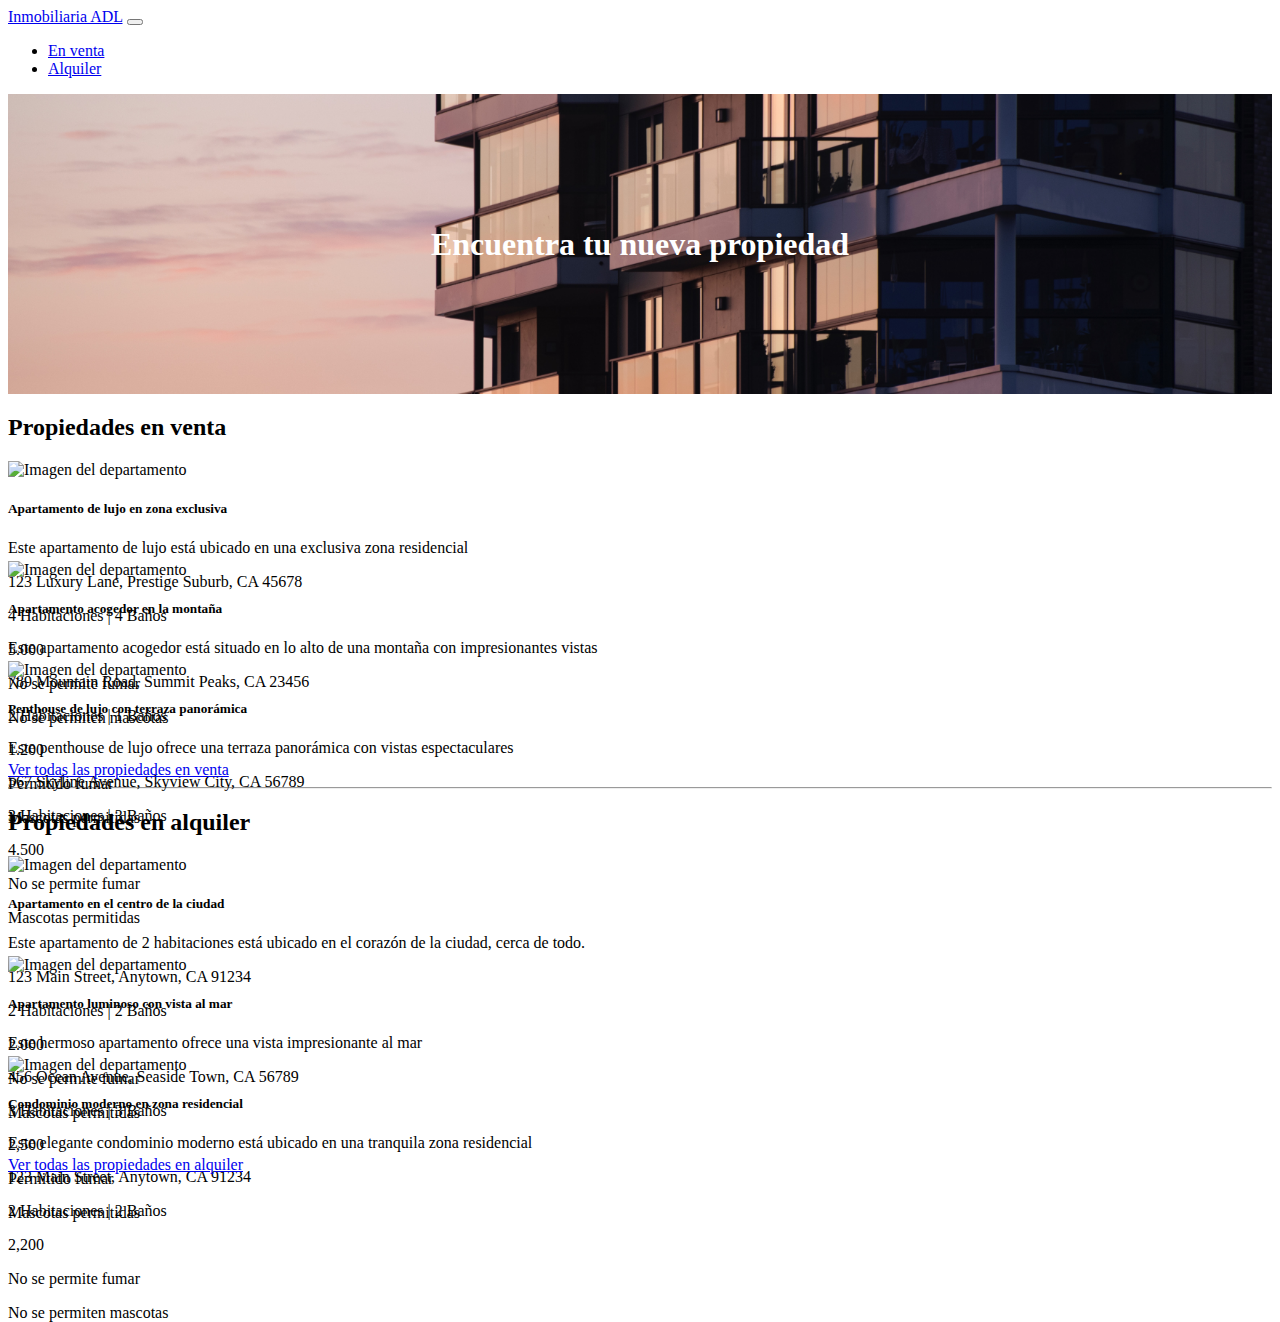
==== index.html @ 26184df8 "first_commit" ====
<!DOCTYPE html>
<html lang="en">
  <head>
    <meta charset="UTF-8" />
    <meta name="viewport" content="width=device-width, initial-scale=1.0" />
    <title>Desafío - Inmobiliaria</title>
    <!-- CSS -->
    <link rel="stylesheet" href="assets/css/estilos.css" />
    <!-- Bootstrap CDN -->
    <link
      href="https://cdn.jsdelivr.net/npm/bootstrap@5.3.1/dist/css/bootstrap.min.css"
      rel="stylesheet"
      integrity="sha384-4bw+/aepP/YC94hEpVNVgiZdgIC5+VKNBQNGCHeKRQN+PtmoHDEXuppvnDJzQIu9"
      crossorigin="anonymous"
    />
  </head>
  <body>
    <nav class="navbar navbar-expand-lg bg-body-tertiary">
      <div class="container">
        <a class="navbar-brand" href="#">Inmobiliaria ADL</a>
        <button
          class="navbar-toggler"
          type="button"
          data-bs-toggle="collapse"
          data-bs-target="#navbarTogglerDemo02"
          aria-controls="navbarTogglerDemo02"
          aria-expanded="false"
          aria-label="Toggle navigation"
        >
          <span class="navbar-toggler-icon"></span>
        </button>
        <div class="collapse navbar-collapse" id="navbarTogglerDemo02">
          <ul class="navbar-nav me-auto mb-2 mb-lg-0">
            <!-- <li class="nav-item">
                <a class="nav-link active" aria-current="page" href="#">Home</a>
              </li> -->
            <li class="nav-item">
              <a class="nav-link" href="propiedades_venta.html">En venta</a>
            </li>
            <li class="nav-item">
              <a class="nav-link" href="propiedades_alquiler.html">Alquiler</a>
            </li>
          </ul>
        </div>
      </div>
    </nav>
    <main class="container-fluid main-section">
      <h1 class="text-white">Encuentra tu nueva propiedad</h1>
    </main>
    <div class="container mt-5">
      <!-- Propiedades en venta -->
      <section id="venta">
        <h2>Propiedades en venta</h2>
        <div class="row">
          <div class="col-md-4 mb-4">
            <div class="card">
              <img
                src="https://fotos.perfil.com/2018/09/21/trim/950/534/nueva-york-09212018-366965.jpg"
                class="card-img-top"
                alt="Imagen del departamento"
              />
              <div class="card-body">
                <h5 class="card-title">
                  Apartamento de lujo en zona exclusiva
                </h5>
                <p class="card-text">
                  Este apartamento de lujo está ubicado en una exclusiva zona
                  residencial
                </p>
                <p>
                  <i class="fas fa-map-marker-alt"></i> 123 Luxury Lane,
                  Prestige Suburb, CA 45678
                </p>
                <p>
                  <i class="fas fa-bed"></i> 4 Habitaciones |
                  <i class="fas fa-bath"></i> 4 Baños
                </p>
                <p><i class="fas fa-dollar-sign"></i> 5.000</p>
                <p class="text-danger">
                  <i class="fas fa-smoking-ban"></i> No se permite fumar
                </p>
                <p class="text-danger">
                  <i class="fa-solid fa-ban"></i> No se permiten mascotas
                </p>
              </div>
            </div>
          </div>
          <div class="col-md-4 mb-4">
            <div class="card">
              <img
                src="https://cdn.bioguia.com/embed/3d0fb0142790e6b90664042cbafcb1581427139/furgoneta.jpg"
                class="card-img-top"
                alt="Imagen del departamento"
              />
              <div class="card-body">
                <h5 class="card-title">Apartamento acogedor en la montaña</h5>
                <p class="card-text">
                  Este apartamento acogedor está situado en lo alto de una
                  montaña con impresionantes vistas
                </p>
                <p>
                  <i class="fas fa-map-marker-alt"></i> 789 Mountain Road,
                  Summit Peaks, CA 23456
                </p>
                <p>
                  <i class="fas fa-bed"></i> 2 Habitaciones |
                  <i class="fas fa-bath"></i> 1 Baños
                </p>
                <p><i class="fas fa-dollar-sign"></i>1.200</p>
                <p class="text-success">
                  <i class="fas fa-smoking"></i> Permitido fumar
                </p>
                <p class="text-success">
                  <i class="fas fa-paw"></i> Mascotas permitidas
                </p>
              </div>
            </div>
          </div>
          <div class="col-md-4 mb-4">
            <div class="card">
              <img
                src="https://resizer.glanacion.com/resizer/fhK-tSVag_8UGJjPMgWrspslPoU=/768x0/filters:quality(80)/cloudfront-us-east-1.images.arcpublishing.com/lanacionar/CUXVMXQE4JD5XIXX4X3PDZAVMY.jpg"
                class="card-img-top"
                alt="Imagen del departamento"
              />
              <div class="card-body">
                <h5 class="card-title">
                  Penthouse de lujo con terraza panorámica
                </h5>
                <p class="card-text">
                  Este penthouse de lujo ofrece una terraza panorámica con
                  vistas espectaculares
                </p>
                <p>
                  <i class="fas fa-map-marker-alt"></i> 567 Skyline Avenue,
                  Skyview City, CA 56789
                </p>
                <p>
                  <i class="fas fa-bed"></i> 3 Habitaciones |
                  <i class="fas fa-bath"></i> 3 Baños
                </p>
                <p><i class="fas fa-dollar-sign"></i> 4.500</p>
                <p class="text-danger">
                  <i class="fas fa-smoking-ban"></i> No se permite fumar
                </p>
                <p class="text-success">
                  <i class="fas fa-paw"></i> Mascotas permitidas
                </p>
              </div>
            </div>
          </div>
        </div>
        <a href="#" class="btn btn-dark"
          >Ver todas las propiedades en venta</a
        >
      </section>
      <hr />
      <!-- Propiedades en alquiler -->
      <section id="alquiler" class="mb-5">
        <h2>Propiedades en alquiler</h2>
        <div class="row">
          <div class="col-md-4 mb-4">
            <div class="card">
              <img
                src="https://images.unsplash.com/photo-1522708323590-d24dbb6b0267?ixlib=rb-4.0.3&ixid=M3wxMjA3fDB8MHxzZWFyY2h8NHx8YXBhcnRtZW50fGVufDB8MHwwfHx8MA%3D%3D&auto=format&fit=crop&w=700&q=60"
                class="card-img-top"
                alt="Imagen del departamento"
              />
              <div class="card-body">
                <h5 class="card-title">
                  Apartamento en el centro de la ciudad
                </h5>
                <p class="card-text">
                  Este apartamento de 2 habitaciones está ubicado en el corazón
                  de la ciudad, cerca de todo.
                </p>
                <p>
                  <i class="fas fa-map-marker-alt"></i> 123 Main Street,
                  Anytown, CA 91234
                </p>
                <p>
                  <i class="fas fa-bed"></i> 2 Habitaciones |
                  <i class="fas fa-bath"></i> 2 Baños
                </p>
                <p><i class="fas fa-dollar-sign"></i> 2.000</p>
                <p class="text-danger">
                  <i class="fas fa-smoking-ban"></i> No se permite fumar
                </p>
                <p class="text-success">
                  <i class="fas fa-paw"></i> Mascotas permitidas
                </p>
              </div>
            </div>
          </div>
          <div class="col-md-4 mb-4">
            <div class="card">
              <img
                src="https://images.unsplash.com/photo-1669071192880-0a94316e6e09?ixlib=rb-4.0.3&ixid=M3wxMjA3fDB8MHxwaG90by1wYWdlfHx8fGVufDB8fHx8fA%3D%3D&auto=format&fit=crop&w=1470&q=80"
                class="card-img-top"
                alt="Imagen del departamento"
              />
              <div class="card-body">
                <h5 class="card-title">
                  Apartamento luminoso con vista al mar
                </h5>
                <p class="card-text">
                  Este hermoso apartamento ofrece una vista impresionante al mar
                </p>
                <p>
                  <i class="fas fa-map-marker-alt"></i> 456 Ocean Avenue,
                  Seaside Town, CA 56789
                </p>
                <p>
                  <i class="fas fa-bed"></i> 3 Habitaciones |
                  <i class="fas fa-bath"></i> 3 Baños
                </p>
                <p><i class="fas fa-dollar-sign"></i> 2,500</p>
                <p class="text-success">
                    <i class="fas fa-smoking"></i> Permitido fumar
                  </p>
                  <p class="text-success">
                    <i class="fas fa-paw"></i> Mascotas permitidas
                  </p>
              </div>
            </div>
          </div>
          <div class="col-md-4 mb-4">
            <div class="card">
              <img
                src="https://images.unsplash.com/photo-1567496898669-ee935f5f647a?ixlib=rb-4.0.3&ixid=M3wxMjA3fDB8MHxzZWFyY2h8MTF8fGNvbmRvfGVufDB8MHwwfHx8MA%3D%3D&auto=format&fit=crop&w=1000&q=60"
                class="card-img-top"
                alt="Imagen del departamento"
              />
              <div class="card-body">
                <h5 class="card-title">
                  Condominio moderno en zona residencial
                </h5>
                <p class="card-text">
                  Este elegante condominio moderno está ubicado en una tranquila
                  zona residencial
                </p>
                <p>
                  <i class="fas fa-map-marker-alt"></i> 123 Main Street,
                  Anytown, CA 91234
                </p>
                <p>
                  <i class="fas fa-bed"></i> 2 Habitaciones |
                  <i class="fas fa-bath"></i> 2 Baños
                </p>
                <p><i class="fas fa-dollar-sign"></i> 2,200</p>
                <p class="text-danger">
                    <i class="fas fa-smoking-ban"></i> No se permite fumar
                  </p>
                  <p class="text-danger">
                    <i class="fas fa-ban"></i> No se permiten mascotas
                  </p>
              </div>
            </div>
          </div>
        </div>
        <a href="#" class="btn btn-dark"
          >Ver todas las propiedades en alquiler</a
        >
      </section>
    </div>
    <!-- Font awesome -->
    <script
      src="https://kit.fontawesome.com/f5bdbb41e0.js"
      crossorigin="anonymous"
    ></script>
    <!-- Bootstrap JS -->
    <script
      src="https://cdn.jsdelivr.net/npm/bootstrap@5.3.1/dist/js/bootstrap.bundle.min.js"
      integrity="sha384-HwwvtgBNo3bZJJLYd8oVXjrBZt8cqVSpeBNS5n7C8IVInixGAoxmnlMuBnhbgrkm"
      crossorigin="anonymous"
    ></script>
  </body>
</html>
---- assets/css/estilos.css ----
.main-section {
    background-image: url('../img/img-main.jpeg');
    background-size: cover; /* La imagen cubrirá todo el ancho y largo */
    background-position: center;
    height: 300px;
    display: flex;
    align-items: center;
    justify-content: center;
    color: #fff;
    text-align: center;
}

.card {
    height: 100px;
}

.card img{
    height: 250px;
}
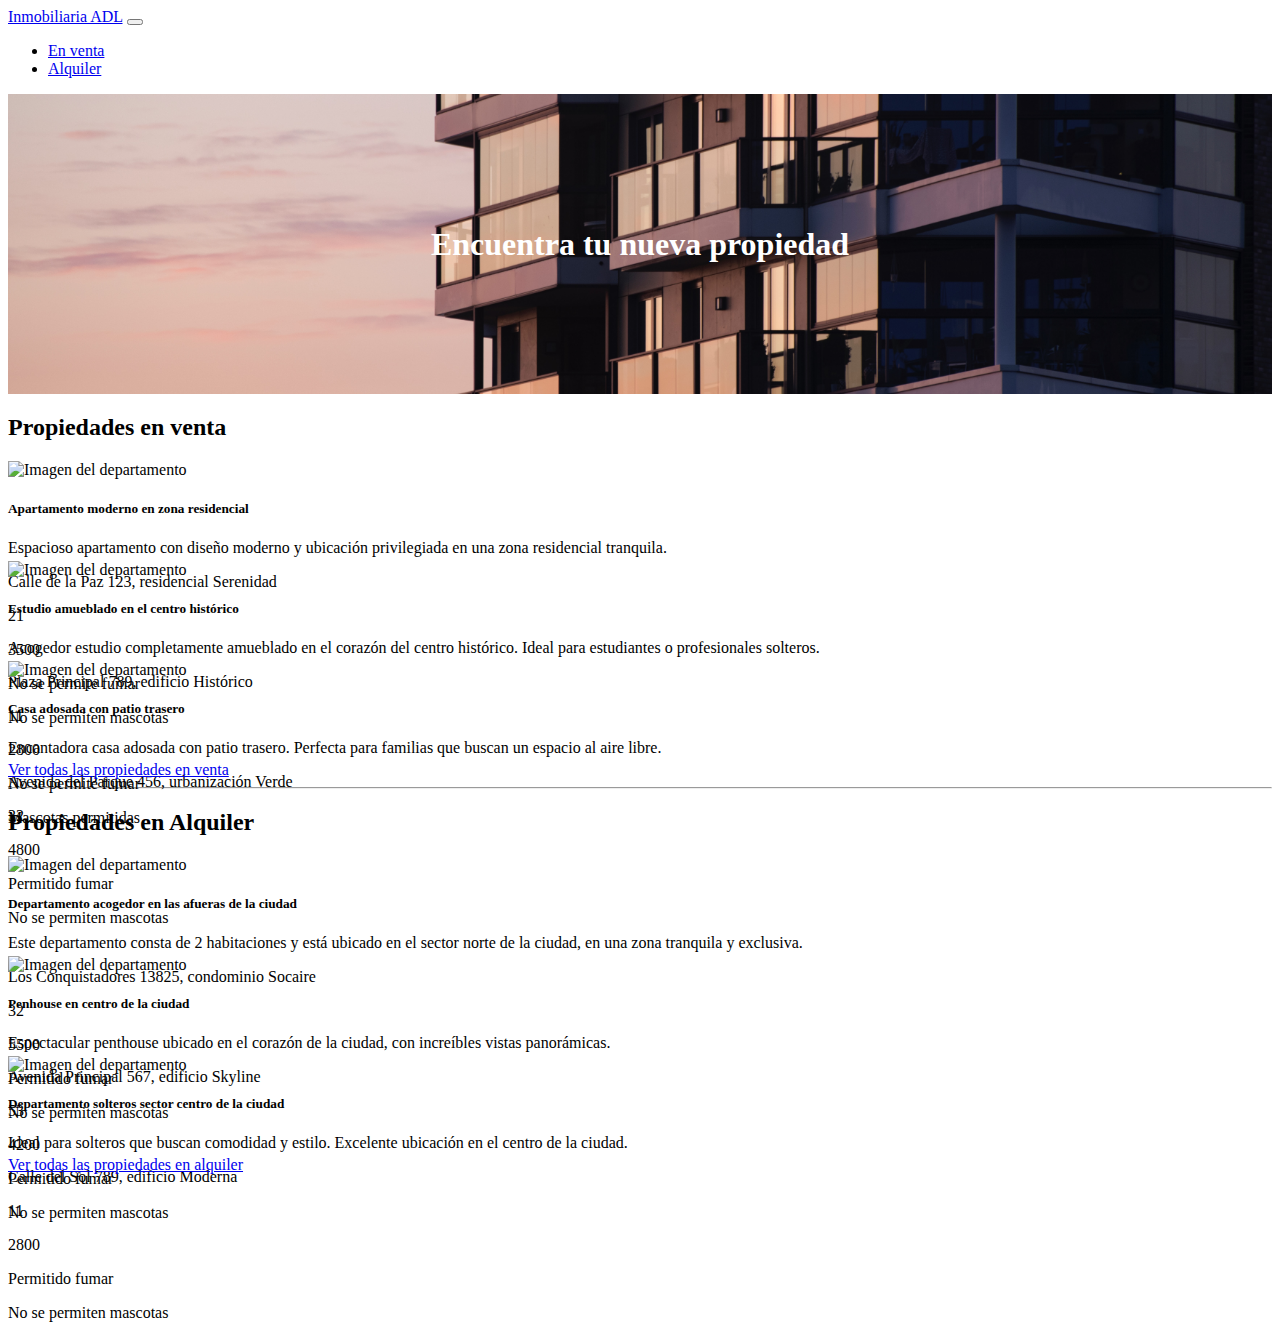
==== commit e4261689: "finalCode" ====
--- a/index.html
+++ b/index.html
@@ -1,278 +1,68 @@
 <!DOCTYPE html>
-<html lang="en">
-  <head>
-    <meta charset="UTF-8" />
-    <meta name="viewport" content="width=device-width, initial-scale=1.0" />
-    <title>Desafío - Inmobiliaria</title>
-    <!-- CSS -->
-    <link rel="stylesheet" href="assets/css/estilos.css" />
-    <!-- Bootstrap CDN -->
-    <link
-      href="https://cdn.jsdelivr.net/npm/bootstrap@5.3.1/dist/css/bootstrap.min.css"
-      rel="stylesheet"
-      integrity="sha384-4bw+/aepP/YC94hEpVNVgiZdgIC5+VKNBQNGCHeKRQN+PtmoHDEXuppvnDJzQIu9"
-      crossorigin="anonymous"
-    />
-  </head>
-  <body>
-    <nav class="navbar navbar-expand-lg bg-body-tertiary">
-      <div class="container">
-        <a class="navbar-brand" href="#">Inmobiliaria ADL</a>
-        <button
-          class="navbar-toggler"
-          type="button"
-          data-bs-toggle="collapse"
-          data-bs-target="#navbarTogglerDemo02"
-          aria-controls="navbarTogglerDemo02"
-          aria-expanded="false"
-          aria-label="Toggle navigation"
-        >
-          <span class="navbar-toggler-icon"></span>
-        </button>
-        <div class="collapse navbar-collapse" id="navbarTogglerDemo02">
-          <ul class="navbar-nav me-auto mb-2 mb-lg-0">
-            <!-- <li class="nav-item">
-                <a class="nav-link active" aria-current="page" href="#">Home</a>
-              </li> -->
-            <li class="nav-item">
-              <a class="nav-link" href="propiedades_venta.html">En venta</a>
-            </li>
-            <li class="nav-item">
-              <a class="nav-link" href="propiedades_alquiler.html">Alquiler</a>
-            </li>
-          </ul>
-        </div>
+<html lang="es">
+
+<head>
+  <meta charset="UTF-8" />
+  <meta name="viewport" content="width=device-width, initial-scale=1.0" />
+  <title>Desafío - Inmobiliaria</title>
+  <!-- CSS -->
+  <link rel="stylesheet" href="assets/css/estilos.css" />
+  <!-- Bootstrap CDN -->
+  <link href="https://cdn.jsdelivr.net/npm/bootstrap@5.3.1/dist/css/bootstrap.min.css" rel="stylesheet"
+    integrity="sha384-4bw+/aepP/YC94hEpVNVgiZdgIC5+VKNBQNGCHeKRQN+PtmoHDEXuppvnDJzQIu9" crossorigin="anonymous" />
+</head>
+
+<body>
+  <nav class="navbar navbar-expand-lg bg-body-tertiary">
+    <div class="container">
+      <a class="navbar-brand" href="#">Inmobiliaria ADL</a>
+      <button class="navbar-toggler" type="button" data-bs-toggle="collapse" data-bs-target="#navbarTogglerDemo02"
+        aria-controls="navbarTogglerDemo02" aria-expanded="false" aria-label="Toggle navigation">
+        <span class="navbar-toggler-icon"></span>
+      </button>
+      <div class="collapse navbar-collapse" id="navbarTogglerDemo02">
+        <ul class="navbar-nav me-auto mb-2 mb-lg-0">
+          <li class="nav-item">
+            <a class="nav-link" href="propiedades_venta.html">En venta</a>
+          </li>
+          <li class="nav-item">
+            <a class="nav-link" href="propiedades_alquiler.html">Alquiler</a>
+          </li>
+        </ul>
       </div>
-    </nav>
-    <main class="container-fluid main-section">
-      <h1 class="text-white">Encuentra tu nueva propiedad</h1>
-    </main>
-    <div class="container mt-5">
-      <!-- Propiedades en venta -->
-      <section id="venta">
-        <h2>Propiedades en venta</h2>
-        <div class="row">
-          <div class="col-md-4 mb-4">
-            <div class="card">
-              <img
-                src="https://fotos.perfil.com/2018/09/21/trim/950/534/nueva-york-09212018-366965.jpg"
-                class="card-img-top"
-                alt="Imagen del departamento"
-              />
-              <div class="card-body">
-                <h5 class="card-title">
-                  Apartamento de lujo en zona exclusiva
-                </h5>
-                <p class="card-text">
-                  Este apartamento de lujo está ubicado en una exclusiva zona
-                  residencial
-                </p>
-                <p>
-                  <i class="fas fa-map-marker-alt"></i> 123 Luxury Lane,
-                  Prestige Suburb, CA 45678
-                </p>
-                <p>
-                  <i class="fas fa-bed"></i> 4 Habitaciones |
-                  <i class="fas fa-bath"></i> 4 Baños
-                </p>
-                <p><i class="fas fa-dollar-sign"></i> 5.000</p>
-                <p class="text-danger">
-                  <i class="fas fa-smoking-ban"></i> No se permite fumar
-                </p>
-                <p class="text-danger">
-                  <i class="fa-solid fa-ban"></i> No se permiten mascotas
-                </p>
-              </div>
-            </div>
-          </div>
-          <div class="col-md-4 mb-4">
-            <div class="card">
-              <img
-                src="https://cdn.bioguia.com/embed/3d0fb0142790e6b90664042cbafcb1581427139/furgoneta.jpg"
-                class="card-img-top"
-                alt="Imagen del departamento"
-              />
-              <div class="card-body">
-                <h5 class="card-title">Apartamento acogedor en la montaña</h5>
-                <p class="card-text">
-                  Este apartamento acogedor está situado en lo alto de una
-                  montaña con impresionantes vistas
-                </p>
-                <p>
-                  <i class="fas fa-map-marker-alt"></i> 789 Mountain Road,
-                  Summit Peaks, CA 23456
-                </p>
-                <p>
-                  <i class="fas fa-bed"></i> 2 Habitaciones |
-                  <i class="fas fa-bath"></i> 1 Baños
-                </p>
-                <p><i class="fas fa-dollar-sign"></i>1.200</p>
-                <p class="text-success">
-                  <i class="fas fa-smoking"></i> Permitido fumar
-                </p>
-                <p class="text-success">
-                  <i class="fas fa-paw"></i> Mascotas permitidas
-                </p>
-              </div>
-            </div>
-          </div>
-          <div class="col-md-4 mb-4">
-            <div class="card">
-              <img
-                src="https://resizer.glanacion.com/resizer/fhK-tSVag_8UGJjPMgWrspslPoU=/768x0/filters:quality(80)/cloudfront-us-east-1.images.arcpublishing.com/lanacionar/CUXVMXQE4JD5XIXX4X3PDZAVMY.jpg"
-                class="card-img-top"
-                alt="Imagen del departamento"
-              />
-              <div class="card-body">
-                <h5 class="card-title">
-                  Penthouse de lujo con terraza panorámica
-                </h5>
-                <p class="card-text">
-                  Este penthouse de lujo ofrece una terraza panorámica con
-                  vistas espectaculares
-                </p>
-                <p>
-                  <i class="fas fa-map-marker-alt"></i> 567 Skyline Avenue,
-                  Skyview City, CA 56789
-                </p>
-                <p>
-                  <i class="fas fa-bed"></i> 3 Habitaciones |
-                  <i class="fas fa-bath"></i> 3 Baños
-                </p>
-                <p><i class="fas fa-dollar-sign"></i> 4.500</p>
-                <p class="text-danger">
-                  <i class="fas fa-smoking-ban"></i> No se permite fumar
-                </p>
-                <p class="text-success">
-                  <i class="fas fa-paw"></i> Mascotas permitidas
-                </p>
-              </div>
-            </div>
-          </div>
-        </div>
-        <a href="#" class="btn btn-dark"
-          >Ver todas las propiedades en venta</a
-        >
-      </section>
-      <hr />
-      <!-- Propiedades en alquiler -->
-      <section id="alquiler" class="mb-5">
-        <h2>Propiedades en alquiler</h2>
-        <div class="row">
-          <div class="col-md-4 mb-4">
-            <div class="card">
-              <img
-                src="https://images.unsplash.com/photo-1522708323590-d24dbb6b0267?ixlib=rb-4.0.3&ixid=M3wxMjA3fDB8MHxzZWFyY2h8NHx8YXBhcnRtZW50fGVufDB8MHwwfHx8MA%3D%3D&auto=format&fit=crop&w=700&q=60"
-                class="card-img-top"
-                alt="Imagen del departamento"
-              />
-              <div class="card-body">
-                <h5 class="card-title">
-                  Apartamento en el centro de la ciudad
-                </h5>
-                <p class="card-text">
-                  Este apartamento de 2 habitaciones está ubicado en el corazón
-                  de la ciudad, cerca de todo.
-                </p>
-                <p>
-                  <i class="fas fa-map-marker-alt"></i> 123 Main Street,
-                  Anytown, CA 91234
-                </p>
-                <p>
-                  <i class="fas fa-bed"></i> 2 Habitaciones |
-                  <i class="fas fa-bath"></i> 2 Baños
-                </p>
-                <p><i class="fas fa-dollar-sign"></i> 2.000</p>
-                <p class="text-danger">
-                  <i class="fas fa-smoking-ban"></i> No se permite fumar
-                </p>
-                <p class="text-success">
-                  <i class="fas fa-paw"></i> Mascotas permitidas
-                </p>
-              </div>
-            </div>
-          </div>
-          <div class="col-md-4 mb-4">
-            <div class="card">
-              <img
-                src="https://images.unsplash.com/photo-1669071192880-0a94316e6e09?ixlib=rb-4.0.3&ixid=M3wxMjA3fDB8MHxwaG90by1wYWdlfHx8fGVufDB8fHx8fA%3D%3D&auto=format&fit=crop&w=1470&q=80"
-                class="card-img-top"
-                alt="Imagen del departamento"
-              />
-              <div class="card-body">
-                <h5 class="card-title">
-                  Apartamento luminoso con vista al mar
-                </h5>
-                <p class="card-text">
-                  Este hermoso apartamento ofrece una vista impresionante al mar
-                </p>
-                <p>
-                  <i class="fas fa-map-marker-alt"></i> 456 Ocean Avenue,
-                  Seaside Town, CA 56789
-                </p>
-                <p>
-                  <i class="fas fa-bed"></i> 3 Habitaciones |
-                  <i class="fas fa-bath"></i> 3 Baños
-                </p>
-                <p><i class="fas fa-dollar-sign"></i> 2,500</p>
-                <p class="text-success">
-                    <i class="fas fa-smoking"></i> Permitido fumar
-                  </p>
-                  <p class="text-success">
-                    <i class="fas fa-paw"></i> Mascotas permitidas
-                  </p>
-              </div>
-            </div>
-          </div>
-          <div class="col-md-4 mb-4">
-            <div class="card">
-              <img
-                src="https://images.unsplash.com/photo-1567496898669-ee935f5f647a?ixlib=rb-4.0.3&ixid=M3wxMjA3fDB8MHxzZWFyY2h8MTF8fGNvbmRvfGVufDB8MHwwfHx8MA%3D%3D&auto=format&fit=crop&w=1000&q=60"
-                class="card-img-top"
-                alt="Imagen del departamento"
-              />
-              <div class="card-body">
-                <h5 class="card-title">
-                  Condominio moderno en zona residencial
-                </h5>
-                <p class="card-text">
-                  Este elegante condominio moderno está ubicado en una tranquila
-                  zona residencial
-                </p>
-                <p>
-                  <i class="fas fa-map-marker-alt"></i> 123 Main Street,
-                  Anytown, CA 91234
-                </p>
-                <p>
-                  <i class="fas fa-bed"></i> 2 Habitaciones |
-                  <i class="fas fa-bath"></i> 2 Baños
-                </p>
-                <p><i class="fas fa-dollar-sign"></i> 2,200</p>
-                <p class="text-danger">
-                    <i class="fas fa-smoking-ban"></i> No se permite fumar
-                  </p>
-                  <p class="text-danger">
-                    <i class="fas fa-ban"></i> No se permiten mascotas
-                  </p>
-              </div>
-            </div>
-          </div>
-        </div>
-        <a href="#" class="btn btn-dark"
-          >Ver todas las propiedades en alquiler</a
-        >
-      </section>
     </div>
-    <!-- Font awesome -->
-    <script
-      src="https://kit.fontawesome.com/f5bdbb41e0.js"
-      crossorigin="anonymous"
-    ></script>
-    <!-- Bootstrap JS -->
-    <script
-      src="https://cdn.jsdelivr.net/npm/bootstrap@5.3.1/dist/js/bootstrap.bundle.min.js"
-      integrity="sha384-HwwvtgBNo3bZJJLYd8oVXjrBZt8cqVSpeBNS5n7C8IVInixGAoxmnlMuBnhbgrkm"
-      crossorigin="anonymous"
-    ></script>
-  </body>
-</html>
+  </nav>
+  <main class="container-fluid main-section">
+    <h1 class="text-white">Encuentra tu nueva propiedad</h1>
+  </main>
+  <div class="container mt-5">
+    <!-- Propiedades en venta -->
+    <section id="venta">
+      <h2>Propiedades en venta</h2>
+      <div class="row" id="ventaPrimerosTres">
+      </div>
+      <a href="propiedades_venta.html" class="btn btn-dark">Ver todas las propiedades en venta</a>
+    </section>
+    <hr />
+    <!-- Propiedades en Alquiler -->
+    <section id="alquiler">
+      <h2>Propiedades en Alquiler</h2>
+      <div class="row" id="alquilerPrimerosTres">
+
+      </div>
+      <a href="propiedades_alquiler.html" class="btn btn-dark">Ver todas las propiedades en alquiler</a>
+    </section>
+
+  </div>
+  <!-- Font awesome -->
+  <script src="https://kit.fontawesome.com/f5bdbb41e0.js" crossorigin="anonymous"></script>
+  <!-- Bootstrap JS -->
+  <script src="https://cdn.jsdelivr.net/npm/bootstrap@5.3.1/dist/js/bootstrap.bundle.min.js"
+    integrity="sha384-HwwvtgBNo3bZJJLYd8oVXjrBZt8cqVSpeBNS5n7C8IVInixGAoxmnlMuBnhbgrkm"
+    crossorigin="anonymous"></script>
+  <script src="assets/js/scriptVentas.js"></script>
+  <script src="assets/js/scriptAlquiler.js"></script>
+  
+</body>
+
+</html>--- a/assets/css/estilos.css
+++ b/assets/css/estilos.css
@@ -9,11 +9,32 @@
     color: #fff;
     text-align: center;
 }
-
+.main-section-alquiler {
+    background-image: url('../img/fondo_alquiler.png');
+    background-size: cover; /* La imagen cubrirá todo el ancho y largo */
+    background-position: center;
+    height: 300px;
+    display: flex;
+    align-items: center;
+    justify-content: center;
+    color: #fff;
+    text-align: center;
+}
+.main-section-ventas {
+    background-image: url('../img/fondo_venta.png');
+    background-size: cover; /* La imagen cubrirá todo el ancho y largo */
+    background-position: center;
+    height: 300px;
+    display: flex;
+    align-items: center;
+    justify-content: center;
+    color: #fff;
+    text-align: center;
+}
 .card {
     height: 100px;
 }
 
 .card img{
     height: 250px;
-}+}
